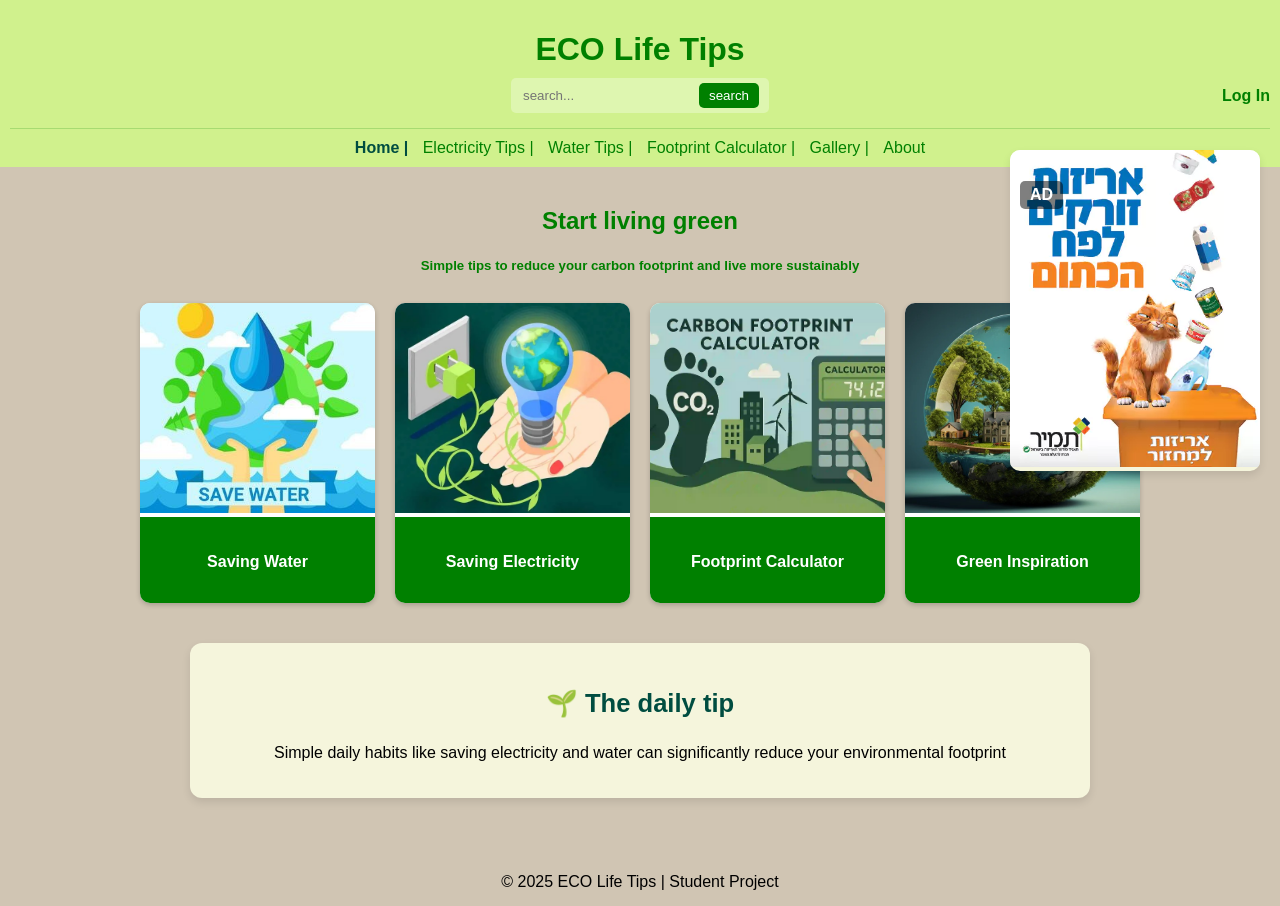
==== index.html @ fd632c00 "Update and rename Index.html to index.html" ====
<!DOCTYPE html>
<html>
    <head>
        <meta charset="UTF-8">
        <meta name="viewport" content="width=device-width, initial-scale=1.0">
        <title>ECO Life Tips | Home</title>
        <link rel="stylesheet" type="text/css" href="CSS/style.css">
        <link rel="stylesheet" type="text/css" href="CSS/Homepage.css">
    </head>

    <body>

        <header>
            <h1>ECO Life Tips</h1>

            <div class="header-row">
                <div class="search">
                    <input type="search" placeholder="search...">
                    <button type="submit" title="Not implemented">search</button>
                </div>

                <a href="#" class="login" title="Not implemented">Log In</a>
            </div>

            <nav class="buttonnav">
                <a href="#" class="active-page">Home |</a>
                <a href="Includes/tip-electricity.html">Electricity Tips |</a>
                <a href="Includes/tip-water.html">Water Tips |</a>
                <a href="Includes/calculator.html">Footprint Calculator |</a>
                <a href="Includes/gallery.html">Gallery |</a>
                <a href="#" title="Not implemented">About</a>
            </nav>
        </header>

        <main>

            <section class="content-header">
                <h2>Start living green</h2>
                <h5>Simple tips to reduce your carbon footprint and live more sustainably</h5>
            </section>

            <section class="grid">
                <a href="Includes/tip-water.html" class="card">
                    <img src="Images/Saving-Water.jpeg" alt="Saving Water">
                    <p>Saving Water</p>
                </a>

                <a href="Includes/tip-electricity.html" class="card">
                    <img src="Images/Saving-Electricity.jpeg" alt="Saving Electricity">
                    <p>Saving Electricity</p>
                </a>

                <a href="Includes/calculator.html" class="card">
                    <img src="Images/Footprint-Calculator.jpeg" alt="Footprint Calculator">
                    <p>Footprint Calculator</p>
                </a>

                <a href="Includes/gallery.html" class="card">
                    <img src="Images/Green-Inspiration.jpeg" alt="Green Inspiration">
                    <p>Green Inspiration</p>
                </a>
            </section>

            <section class="daily-tip">
                <h3 class="subtitle">🌱 The daily tip</h3>
                <p>
                    Simple daily habits like saving electricity and water can significantly reduce your environmental footprint
                </p>
            </section>

        </main>

        <aside class="sidebar-ad">
            <h4>AD</h4>
            <img src="Images/ad.webp" alt="Ad">
        </aside>

        
        <footer>
            <span>© 2025 ECO Life Tips | Student Project</span>
        </footer>
    <script src="JS/home.js"></script>
    </body>
</html>
---- CSS/style.css ----
* {
    box-sizing: border-box;
    font-family: 'Segoe UI', Tahoma, Geneva, Verdana, sans-serif;
}
body {
    margin: 0;
    padding: 0;
    background-color: #d0c5b3;
}

header {
    background-color: rgb(208, 241, 141);
    padding: 10px;
}

h1 {
    text-align: center;
    color: green;
    margin-bottom: 10px;
}

.header-row {
    display: flex;
    justify-content: center;
    align-items: center;
    gap: 20px;
    position: relative;
}

.search {
    display: flex;
    gap: 5px;
    background: rgba(255, 255, 255, 0.3);
    padding: 5px 10px;
    border-radius: 5px;
}

.search input {
    border: none;
    background: transparent;
    outline: none;
}

.search button {
    border: none;
    background-color: green;
    color: white;
    padding: 5px 10px;
    border-radius: 5px;
    cursor: pointer;
}

.login {
    position: absolute;
    right: 0;
    text-decoration: none;
    color: green;
    font-weight: bold;
}

.buttonnav {
    text-align: center;
    margin-top: 15px;
    padding-top: 10px;
    border-top: 1px solid rgba(0, 128, 0, 0.2);
}

.buttonnav a {
    text-decoration: none;
    color: green;
    margin: 0 5px;
    transition: 0.3s;
}

.buttonnav a:hover {
    color: #004d40; 
    text-decoration: underline;
}

.buttonnav a.active-page {
    font-weight: bold;
    color: #004d40;
    text-decoration: none;
    cursor: default;
    pointer-events: none; 
}
main {
    padding: 20px;
}

.content-header {
    max-width: 900px;
    margin: 0 auto 30px auto;
    text-align: center;
    color: green;
}

footer {
    background-color: #d0c5b3;
    text-align: center;
    padding: 15px;
}
---- CSS/Homepage.css ----
.grid {
    display: grid;
    gap: 20px;
    max-width: 1000px;
    margin: 0 auto;
}

.card {
    text-decoration: none;
    background-color: #ffffff;
    border-radius: 10px;
    overflow: hidden;
    box-shadow: 0 2px 5px rgba(0,0,0,0.2);
    transition: transform 0.2s, box-shadow 0.2s;
    height: 300px;
}

.card:hover {
    transform: translateY(-5px);
    box-shadow: 0 6px 12px rgba(0,0,0,0.25);
}

.card img {
    width: 100%;
    height: 70%;
    object-fit: cover;
}

.card p {
    height: 30%;
    margin: 0;
    display: flex;
    justify-content: center;
    align-items: center;
    background-color: green;
    color: white;
    font-weight: bold;
}

.daily-tip {
    background-color: #f5f5dc;
    max-width: 900px;
    margin: 40px auto;
    padding: 20px;
    border-radius: 12px;
    text-align: center;
    box-shadow: 0 4px 8px rgba(0,0,0,0.1);
}

.daily-tip .subtitle {
    font-size: 1.6em;
    color: #004d40;
}


.sidebar-ad {
    position: fixed;
    top: 150px;
    right: 20px;
    width: 250px;
    background-color: #f5f5dc;
    border-radius: 10px;
    overflow: hidden;
    box-shadow: 0 4px 8px rgba(0,0,0,0.1);
}

.sidebar-ad img {
    width: 100%;
}

.sidebar-ad h4 {
    position: absolute;
    top: 10px;
    left: 10px;
    background-color: rgba(0,0,0,0.5);
    color: white;
    padding: 5px 10px;
    border-radius: 5px;
}

footer {
    background-color: #d0c5b3;
    text-align: center;
    padding: 15px;
}

@media (max-width: 700px) {

    .header-row {
        flex-direction: column;
    }

    .login {
        position: static;
    }

    .sidebar-ad {
        display: none;
    }

    .grid {
        grid-template-columns: 1fr;
    }
}

@media (min-width: 701px) and (max-width: 1000px) {
    .grid {
        grid-template-columns: repeat(2, 1fr);
    }
}

@media (min-width: 1001px) {
    .grid {
        grid-template-columns: repeat(4, 1fr);
    }
}
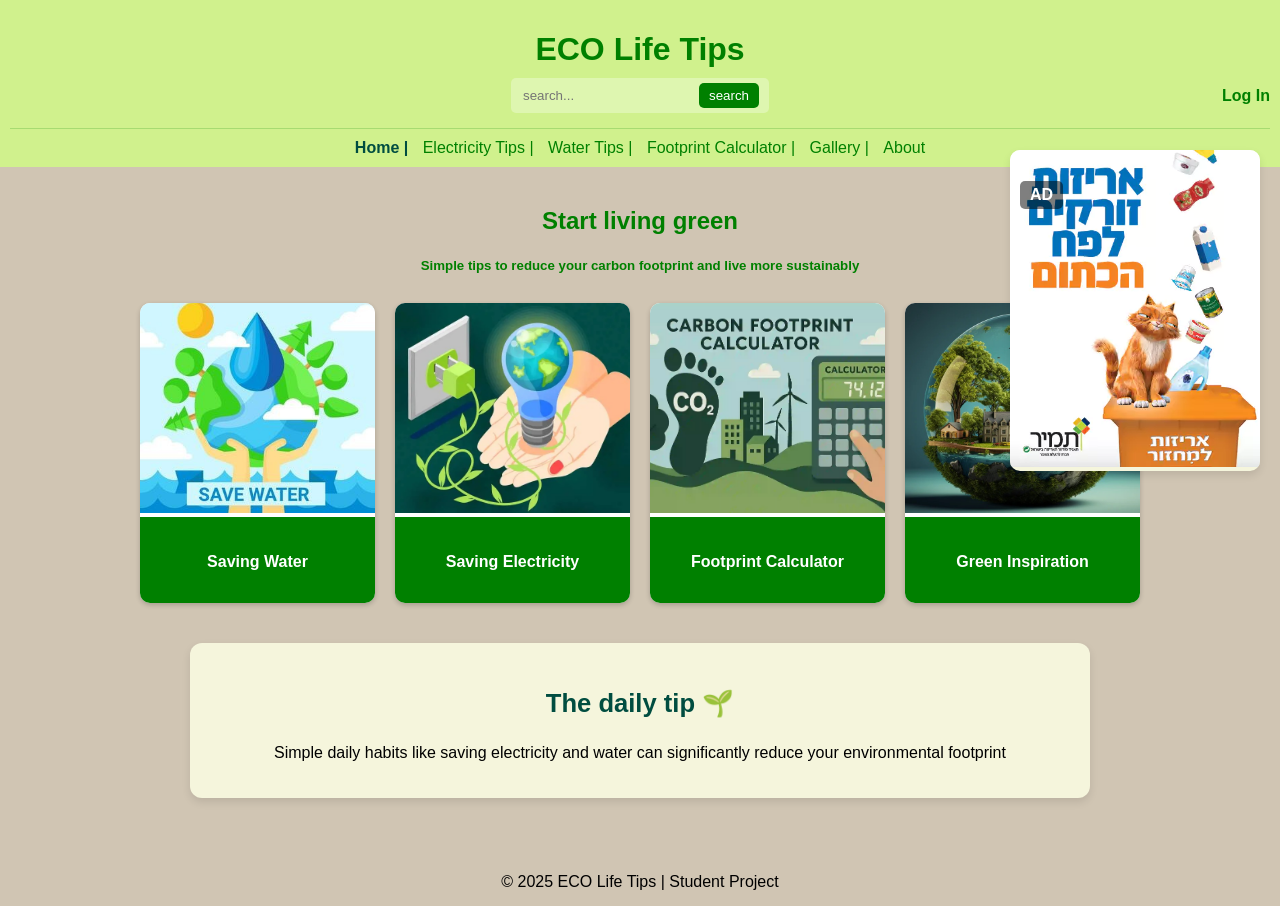
==== commit eae2f47c: "Update and rename Index.html to index.html" ====
--- a/index.html
+++ b/index.html
@@ -62,7 +62,7 @@
             </section>
 
             <section class="daily-tip">
-                <h3 class="subtitle">🌱 The daily tip</h3>
+                <h3 class="subtitle">The daily tip 🌱</h3>
                 <p>
                     Simple daily habits like saving electricity and water can significantly reduce your environmental footprint
                 </p>
--- a/CSS/style.css
+++ b/CSS/style.css
@@ -84,6 +84,7 @@
     cursor: default;
     pointer-events: none; 
 }
+
 main {
     padding: 20px;
 }
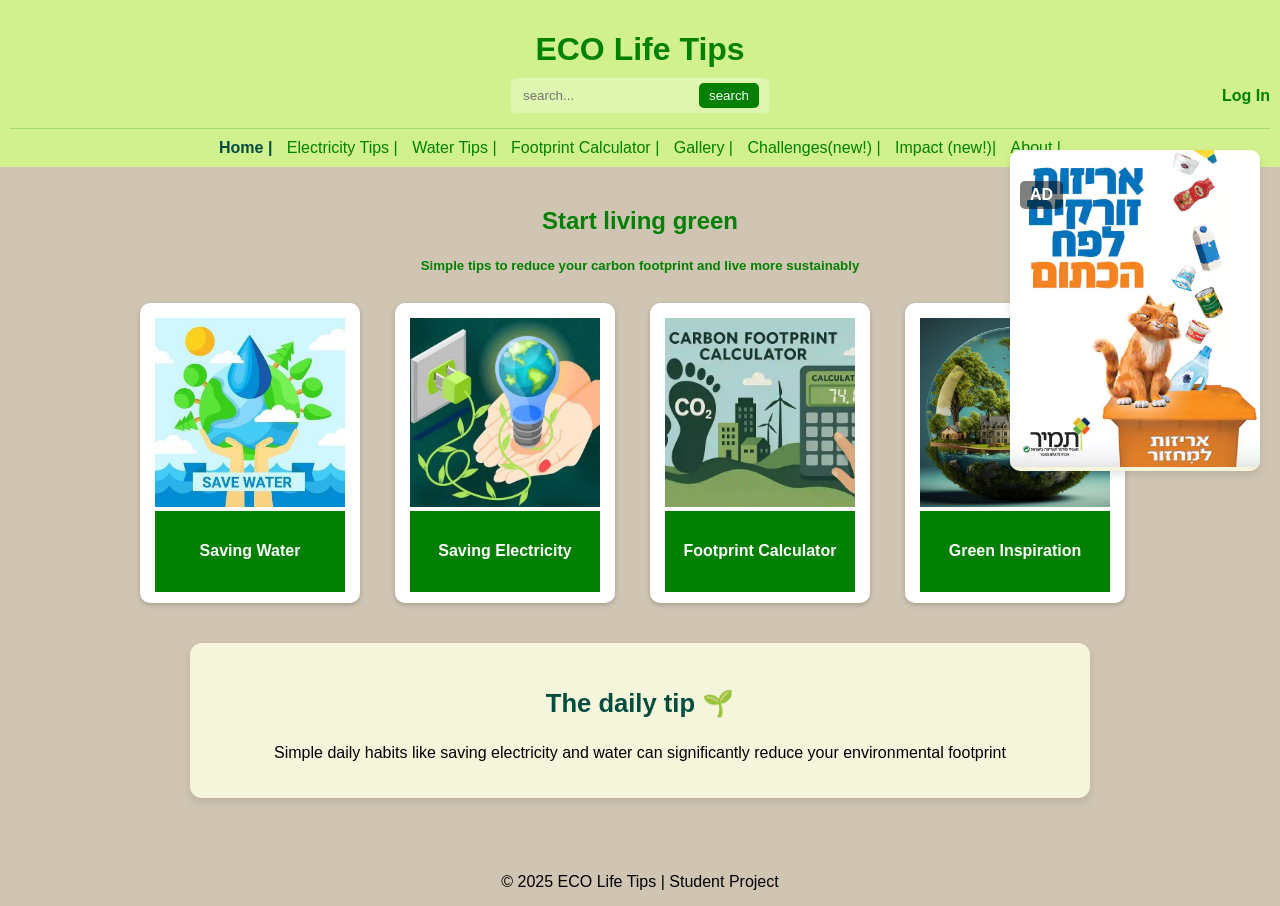
==== commit fea1fedc: "Added Challenges and Impact pages with styling and JS" ====
--- a/index.html
+++ b/index.html
@@ -1,84 +1,89 @@
 <!DOCTYPE html>
 <html>
-    <head>
-        <meta charset="UTF-8">
-        <meta name="viewport" content="width=device-width, initial-scale=1.0">
-        <title>ECO Life Tips | Home</title>
-        <link rel="stylesheet" type="text/css" href="CSS/style.css">
-        <link rel="stylesheet" type="text/css" href="CSS/Homepage.css">
-    </head>
 
-    <body>
+<head>
+    <meta charset="UTF-8">
+    <meta name="viewport" content="width=device-width, initial-scale=1.0">
+    <title>ECO Life Tips | Home</title>
+    <link rel="stylesheet" type="text/css" href="CSS/style.css">
+    <link rel="stylesheet" type="text/css" href="CSS/Homepage.css">
+</head>
 
-        <header>
-            <h1>ECO Life Tips</h1>
+<body>
 
-            <div class="header-row">
-                <div class="search">
-                    <input type="search" placeholder="search...">
-                    <button type="submit" title="Not implemented">search</button>
-                </div>
+    <header>
+        <h1>ECO Life Tips</h1>
 
-                <a href="#" class="login" title="Not implemented">Log In</a>
+        <div class="header-row">
+            <div class="search">
+                <input type="search" placeholder="search...">
+                <button type="submit" title="Not implemented">search</button>
             </div>
 
-            <nav class="buttonnav">
-                <a href="#" class="active-page">Home |</a>
-                <a href="Includes/tip-electricity.html">Electricity Tips |</a>
-                <a href="Includes/tip-water.html">Water Tips |</a>
-                <a href="Includes/calculator.html">Footprint Calculator |</a>
-                <a href="Includes/gallery.html">Gallery |</a>
-                <a href="#" title="Not implemented">About</a>
-            </nav>
-        </header>
+            <a href="#" class="login" title="Not implemented">Log In</a>
+        </div>
 
-        <main>
+        <nav class="buttonnav">
+            <a href="#" class="active-page">Home |</a>
+            <a href="Includes/tip-electricity.html">Electricity Tips |</a>
+            <a href="Includes/tip-water.html">Water Tips |</a>
+            <a href="Includes/calculator.html">Footprint Calculator |</a>
+            <a href="Includes/gallery.html">Gallery |</a>
+            <a href="Includes/challenges.html">Challenges(new!) |</a>
+            <a href="Includes/impact.html">Impact (new!)|</a>
+            <a href="#" title="Not implemented">About |</a>
+        </nav>
+    </header>
 
-            <section class="content-header">
-                <h2>Start living green</h2>
-                <h5>Simple tips to reduce your carbon footprint and live more sustainably</h5>
-            </section>
+    <main>
 
-            <section class="grid">
-                <a href="Includes/tip-water.html" class="card">
-                    <img src="Images/Saving-Water.jpeg" alt="Saving Water">
-                    <p>Saving Water</p>
-                </a>
+        <section class="content-header">
+            <h2>Start living green</h2>
+            <h5>Simple tips to reduce your carbon footprint and live more sustainably</h5>
+        </section>
 
-                <a href="Includes/tip-electricity.html" class="card">
-                    <img src="Images/Saving-Electricity.jpeg" alt="Saving Electricity">
-                    <p>Saving Electricity</p>
-                </a>
+        <section class="grid">
+            <a href="Includes/tip-water.html" class="card">
+                <img src="Images/Saving-Water.jpeg" alt="Saving Water">
+                <p>Saving Water</p>
+            </a>
 
-                <a href="Includes/calculator.html" class="card">
-                    <img src="Images/Footprint-Calculator.jpeg" alt="Footprint Calculator">
-                    <p>Footprint Calculator</p>
-                </a>
+            <a href="Includes/tip-electricity.html" class="card">
+                <img src="Images/Saving-Electricity.jpeg" alt="Saving Electricity">
+                <p>Saving Electricity</p>
+            </a>
 
-                <a href="Includes/gallery.html" class="card">
-                    <img src="Images/Green-Inspiration.jpeg" alt="Green Inspiration">
-                    <p>Green Inspiration</p>
-                </a>
-            </section>
+            <a href="Includes/calculator.html" class="card">
+                <img src="Images/Footprint-Calculator.jpeg" alt="Footprint Calculator">
+                <p>Footprint Calculator</p>
+            </a>
 
-            <section class="daily-tip">
-                <h3 class="subtitle">The daily tip 🌱</h3>
-                <p>
-                    Simple daily habits like saving electricity and water can significantly reduce your environmental footprint
-                </p>
-            </section>
+            <a href="Includes/gallery.html" class="card">
+                <img src="Images/Green-Inspiration.jpeg" alt="Green Inspiration">
+                <p>Green Inspiration</p>
+            </a>
+        </section>
 
-        </main>
+        <section class="daily-tip">
+            <h3 class="subtitle">The daily tip 🌱</h3>
+            <p>
+                Simple daily habits like saving electricity and water can significantly reduce your environmental
+                footprint
+            </p>
+        </section>
 
-        <aside class="sidebar-ad">
-            <h4>AD</h4>
-            <img src="Images/ad.webp" alt="Ad">
-        </aside>
+    </main>
 
-        
-        <footer>
-            <span>© 2025 ECO Life Tips | Student Project</span>
-        </footer>
+    <aside class="sidebar-ad">
+        <h4>AD</h4>
+        <img src="Images/ad.webp" alt="Ad">
+    </aside>
+
+
+    <footer>
+        <span>© 2025 ECO Life Tips | Student Project</span>
+    </footer>
     <script src="JS/home.js"></script>
-    </body>
-</html>
+</body>
+
+</html>
--- a/CSS/style.css
+++ b/CSS/style.css
@@ -2,6 +2,7 @@
     box-sizing: border-box;
     font-family: 'Segoe UI', Tahoma, Geneva, Verdana, sans-serif;
 }
+
 body {
     margin: 0;
     padding: 0;
@@ -73,7 +74,7 @@
 }
 
 .buttonnav a:hover {
-    color: #004d40; 
+    color: #004d40;
     text-decoration: underline;
 }
 
@@ -82,7 +83,7 @@
     color: #004d40;
     text-decoration: none;
     cursor: default;
-    pointer-events: none; 
+    pointer-events: none;
 }
 
 main {
@@ -101,3 +102,185 @@
     text-align: center;
     padding: 15px;
 }
+
+/* cards */
+.cards {
+    display: flex;
+    justify-content: center;
+    gap: 20px;
+    flex-wrap: wrap;
+}
+
+.card {
+    background: white;
+    border-radius: 10px;
+    width: 220px;
+    text-align: center;
+    padding: 15px;
+    transition: 0.3s;
+}
+
+.card img {
+    width: 100%;
+    height: 150px;
+    object-fit: cover;
+}
+
+.card:hover {
+    transform: scale(1.05);
+}
+
+.card.active {
+    border: 3px solid green;
+}
+
+/* impact */
+.impact {
+    display: flex;
+    justify-content: center;
+    gap: 30px;
+}
+
+.box {
+    background: white;
+    padding: 20px;
+    border-radius: 10px;
+    width: 150px;
+    text-align: center;
+}
+
+.box p {
+    font-size: 24px;
+    color: green;
+}
+
+/* buttons */
+button,
+.btn {
+    background: green;
+    color: white;
+    padding: 8px 15px;
+    border-radius: 5px;
+    border: none;
+    cursor: pointer;
+    text-decoration: none;
+}
+
+.center {
+    text-align: center;
+    margin-top: 20px;
+}
+
+.hidden {
+    display: none;
+}
+
+.msg {
+    text-align: center;
+    color: green;
+    font-weight: bold;
+}
+
+.filters {
+    text-align: center;
+    margin-bottom: 20px;
+}
+
+.filters button {
+    background: green;
+    color: white;
+    border: none;
+    padding: 6px 12px;
+    margin: 5px;
+    border-radius: 5px;
+    cursor: pointer;
+}
+
+/* selected list */
+.selected {
+    text-align: center;
+    margin-top: 30px;
+}
+
+.selected ul {
+    list-style: none;
+    padding: 0;
+}
+
+.selected li {
+    background: white;
+    margin: 5px auto;
+    width: 200px;
+    padding: 8px;
+    border-radius: 5px;
+}
+
+/* progress bar */
+.progress-section {
+    text-align: center;
+    margin-top: 30px;
+}
+
+.progress-bar {
+    width: 60%;
+    height: 20px;
+    background: #ccc;
+    margin: 10px auto;
+    border-radius: 10px;
+    overflow: hidden;
+}
+
+#progress {
+    height: 100%;
+    width: 0%;
+    background: green;
+    transition: 0.5s;
+}
+
+.secondary-btn {
+    display: inline-block;
+    margin-top: 10px;
+    background-color: rgb(208, 241, 141);
+    color: green;
+    padding: 10px 20px;
+    border-radius: 10px;
+    text-decoration: none;
+    font-weight: bold;
+    transition: 0.3s;
+}
+
+.secondary-btn:hover {
+    background-color: #a5d66a;
+}
+
+/* 📱 מובייל */
+@media (max-width: 600px) {
+
+    .cards {
+        flex-direction: column;
+        align-items: center;
+    }
+
+    .card {
+        width: 90%;
+    }
+
+    .impact {
+        flex-direction: column;
+        align-items: center;
+    }
+
+    .box {
+        width: 90%;
+        margin-bottom: 10px;
+    }
+
+    .header-row {
+        flex-direction: column;
+        gap: 10px;
+    }
+
+    .login {
+        position: static;
+    }
+}
